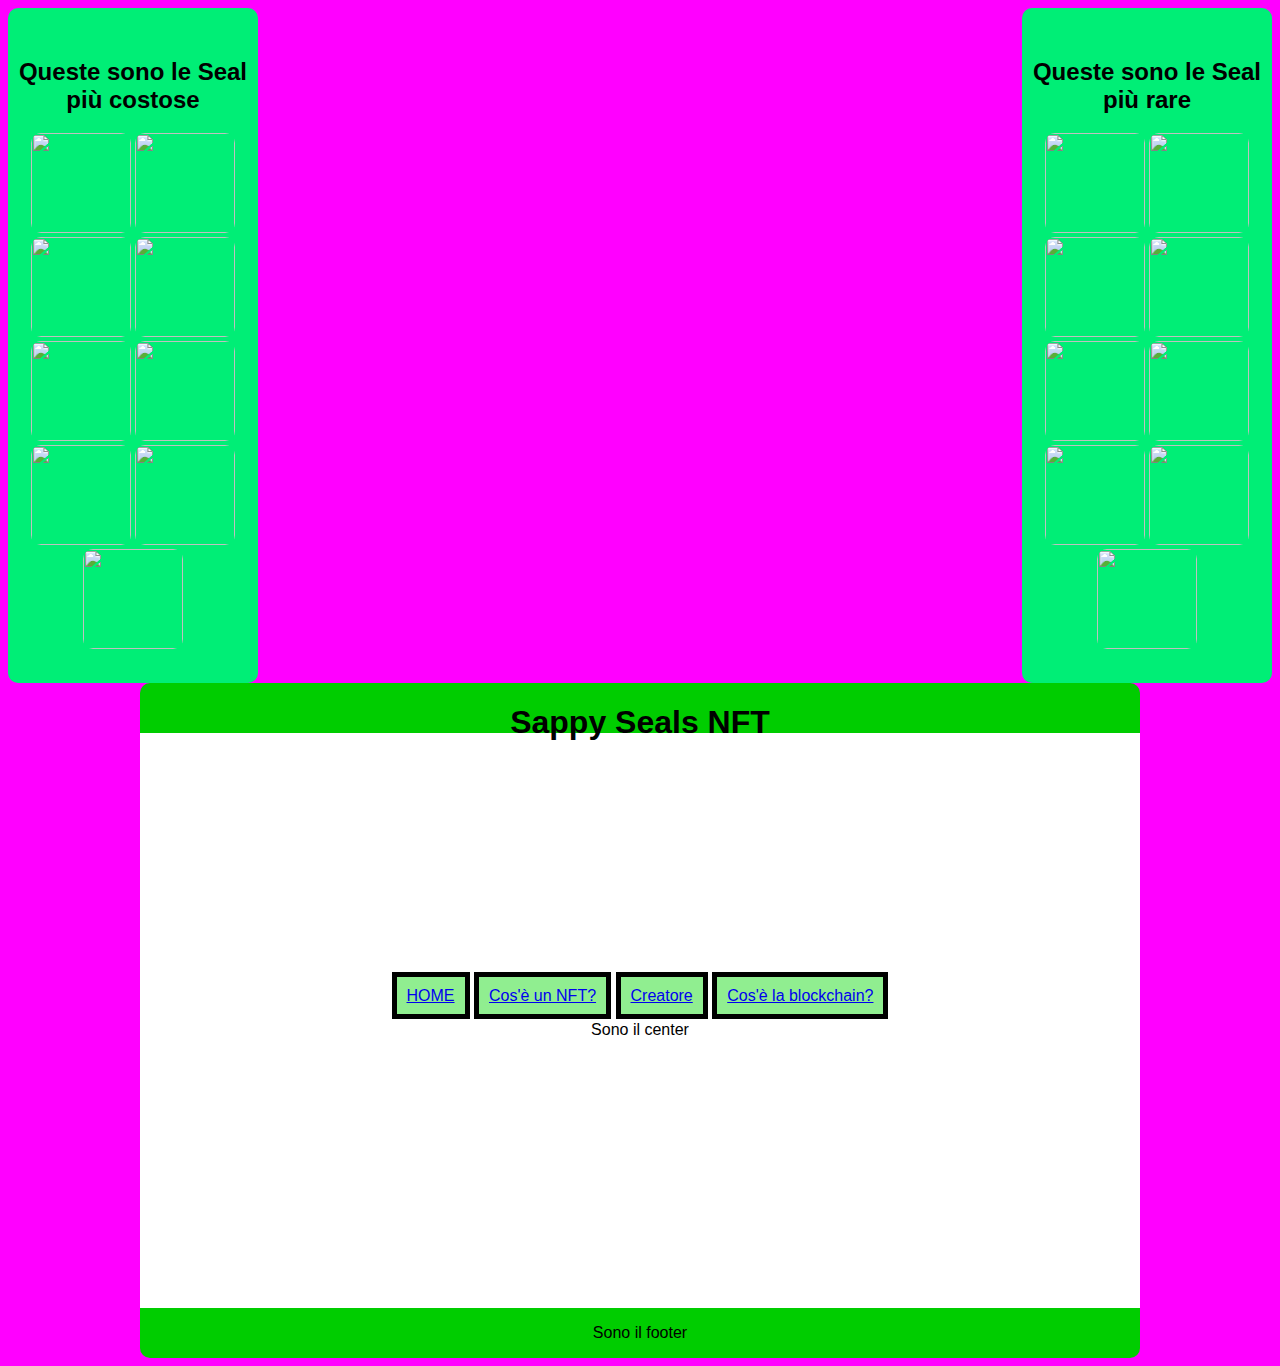
==== index.html @ 203a2775 "Aggiunta foto al layout e inserimento menu orizzontale" ====
<?xml version = "1.0"?>
<!DOCTYPE html PUBLIC "-//W3C//DTD XHTML 1.0 Strict//IT"
       "http://www.w3.org/TR/xhtml1/DTD/xhtml1-strict.dtd">

<html xmlns="http://www.w3.org/1999/xhtml" xml:lang="it" lang="it">
    
       <head>
            <title>styles - external - external.css</title>
            <link rel="stylesheet" href="Style.css" type="text/css" />
       </head>

       <body>
            <div class="header1">
                <h2><Strong>Queste sono le Seal pi&ugrave rare</Strong></h2>
                <div>
                    <img class="img" src="./img./imgrara1.jpeg">
                    <img class="img" src="./img./imgrara2.jpeg">
                    <img class="img" src="./img./imgrara3.jpeg">
                    <img class="img" src="./img./imgrara4.jpeg">
                    <img class="img" src="./img./imgrara5.jpeg">
                    <img class="img" src="./img./imgrara6.jpeg">
                    <img class="img" src="./img./imgrara7.jpeg">
                    <img class="img" src="./img./imgrara8.jpeg">
                    <img class="img" src="./img./imgrara9.jpeg">                   
                </div> 

            </div>
            <div class="header2">
                <h2><Strong>Queste sono le Seal pi&ugrave costose</Strong></h2>
                <div >
                    <img class="img" src="./img./imgcostosa1.jpeg">
                    <img class="img" src="./img./imgcostosa2.jpeg">
                    <img class="img" src="./img./imgcostosa3.jpeg">
                    <img class="img" src="./img./imgcostosa4.jpeg">
                    <img class="img" src="./img./imgcostosa5.jpeg">
                    <img class="img" src="./img./imgcostosa6.jpeg">
                    <img class="img" src="./img./imgcostosa7.jpeg">
                    <img class="img" src="./img./imgcostosa8.jpeg">
                    <img class="img" src="./img./imgcostosa9.jpeg">

                </div> 


                
            </div>
            <div class="header">
            <h1>Sappy Seals NFT</h1>
            </div>
            <div  class="center">
              <span class="menu-link"><a href='#'>HOME</a></span>
              <span class="menu-link"><a href='#'>Cos'&egrave un NFT?</a></span>
              <span class="menu-link"><a href='#'>Creatore</a></span>
              <span class="menu-link"><a href='#'>Cos'&egrave la blockchain?</a></span>
                <p>Sono il center</p>
            </div>
            <div class="footer">
                <p>Sono il footer</p>
            </div>
</body>

</html>
---- Style.css ----
body{
      background-color:fuchsia;
      font-family: Arial,sans-serif;
      }
.header{
    
     border-radius: 10px 10px 0px 0px;
     width: 1000px;
     height:50px;
     margin:auto;
     text-align: center;
     align-content: center;
     background:	#00CD00;
     
     }
.header1{
    border-radius: 10px 10px 10px 10px;
     width: 250px;
     height:675px;
     margin:auto;
     text-align: center;
     align-content: center;
     background:#00EE76;
     float:right;
     }
.header2{
     border-radius: 10px 10px 10px 10px;
     width: 250px;
     height:675px;
     margin:auto;
     text-align: center;
     align-content: center;
     background:#00EE76	;
     float:left;
     }
.center{
    border-right: 0px;
    width: 1000px;
    height:575px;
    overflow: auto;
    margin:auto;
    text-align: center;
    align-content: center;
    background: white;
    /*background-image: linear-gradient(to bottom left, white, skiblue);*/
    }

.footer{
    border-radius: 0px 0px 10px 10px;
    width: 1000px;
    height:50px;
    overflow: auto;
    margin:auto;
    text-align: center;
    align-content: center;
    background:	#00CD00;
    }
.img{
    border-radius: 10px 10px 10px 10px;
    margin:auto;
    width: 100px;
    height:100px;
        
    }
.menu-display {        
    display: flex;
    }
.menu-link {
    margin-top:5px;
    text-align: center;
    align-content: center;
    background-color:lightgreen;
    border:5px solid black;
    padding:10px;
    width:150px
    }
.menu-link:hover {
    background-color: #51caf3;
    color: #fff;
    }
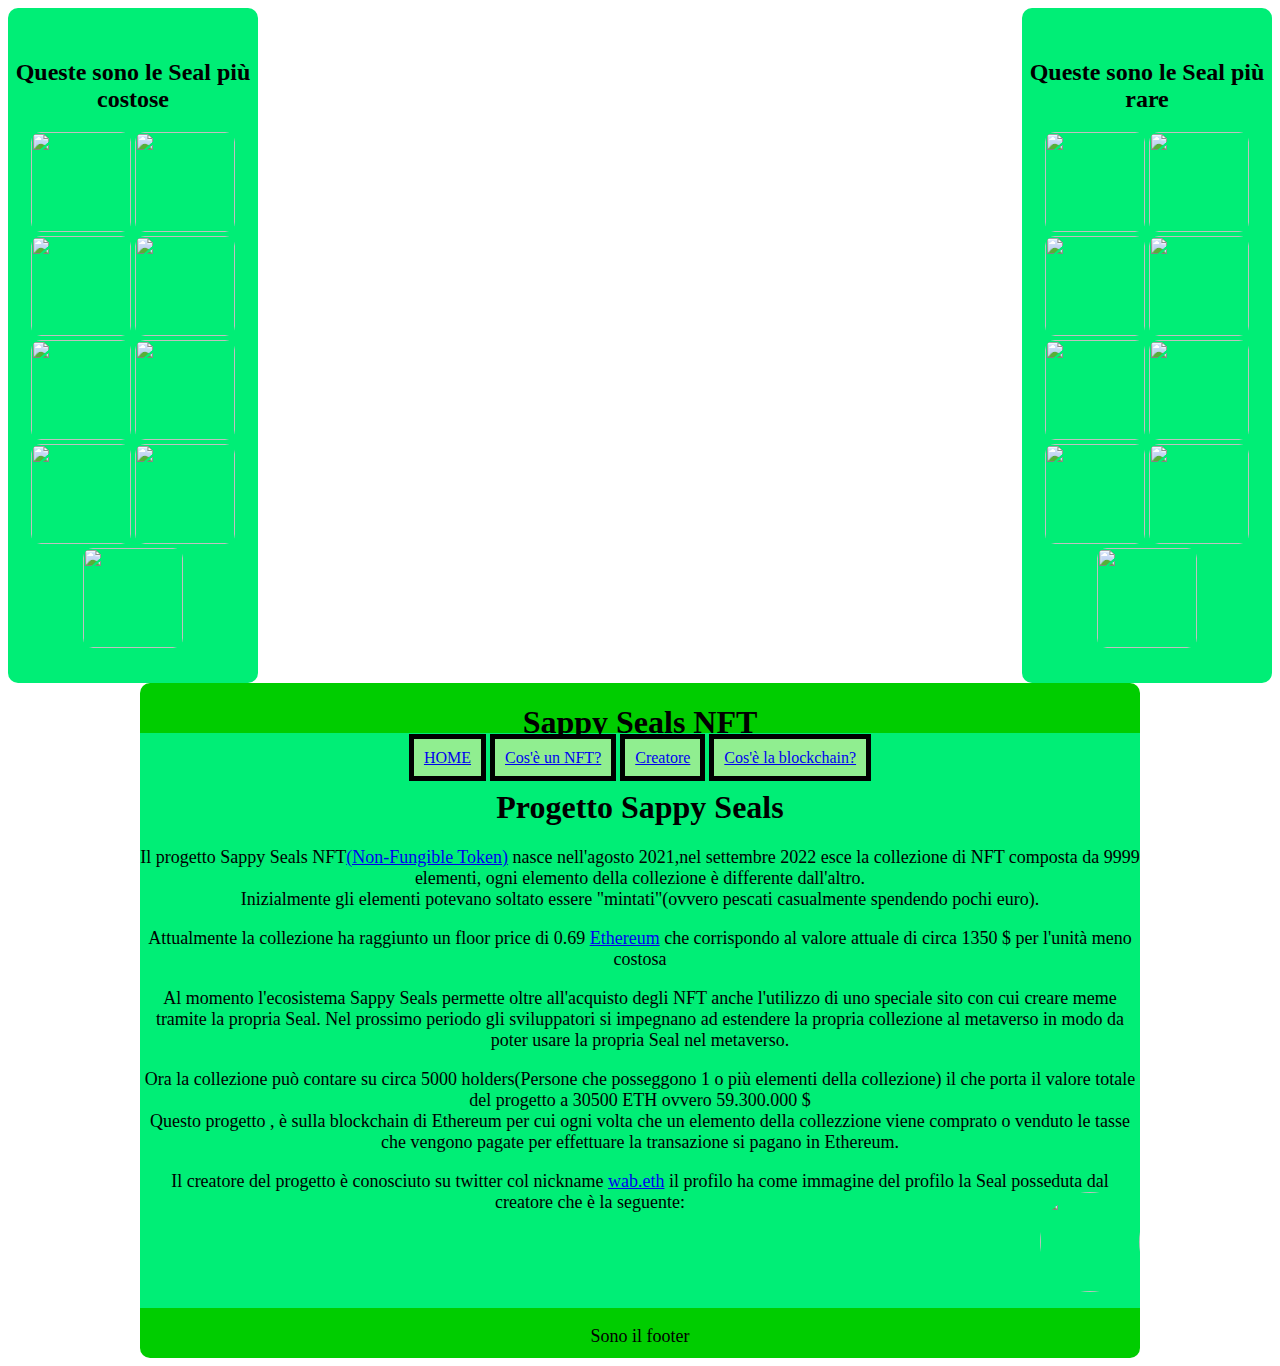
==== commit 06a1f39d: "Aggiunta testo della home modifica layout" ====
--- a/index.html
+++ b/index.html
@@ -51,7 +51,36 @@
               <span class="menu-link"><a href='#'>Cos'&egrave un NFT?</a></span>
               <span class="menu-link"><a href='#'>Creatore</a></span>
               <span class="menu-link"><a href='#'>Cos'&egrave la blockchain?</a></span>
-                <p>Sono il center</p>
+                <h1>Progetto Sappy Seals</h1>
+                <p>Il progetto Sappy Seals NFT<a href="https://it.wikipedia.org/wiki/Non-fungible_token">(Non-Fungible Token)<a> nasce nell'agosto 2021,nel settembre 2022 esce la collezione
+                di NFT composta da 9999 elementi, ogni elemento della collezione è differente dall'altro.
+                <br />
+                Inizialmente gli elementi potevano soltato essere "mintati"(ovvero pescati casualmente spendendo
+                pochi euro).</p>
+                <p>  
+                Attualmente la collezione ha raggiunto un floor price di 0.69 <a href="https://it.wikipedia.org/wiki/Ethereum">Ethereum<a>
+                che corrispondo al valore attuale di circa 1350 &#36 per l'unit&agrave meno costosa
+                </p>
+                <p>Al momento l'ecosistema Sappy Seals permette oltre all'acquisto degli NFT anche
+                l'utilizzo di uno speciale sito con cui creare meme tramite la propria Seal.
+                
+                Nel prossimo periodo gli sviluppatori si impegnano ad estendere la propria collezione al metaverso
+                in modo da poter usare la propria Seal nel metaverso.
+                </p>
+                <p>Ora la collezione può contare su circa 5000 holders(Persone che posseggono 1 o pi&ugrave elementi
+                della collezione) il che porta il valore totale del progetto a 30500 ETH ovvero 59.300.000 &#36
+                <br />
+                Questo progetto , &egrave sulla blockchain di Ethereum per cui ogni volta che un elemento della collezzione
+                viene comprato o venduto le tasse che vengono pagate per effettuare la transazione si pagano in Ethereum.
+                <br />
+                </p>
+                <p>
+                Il creatore del progetto è conosciuto su twitter col nickname <a href="https://twitter.com/wabdoteth">wab.eth</a>
+                il profilo ha come immagine del profilo la Seal posseduta dal creatore che &egrave la seguente:
+               
+                <img class="img2" src="img/imgwab.jpeg">
+                </p> 
+             
             </div>
             <div class="footer">
                 <p>Sono il footer</p>
--- a/Style.css
+++ b/Style.css
@@ -1,6 +1,7 @@
 body{
-      background-color:fuchsia;
-      font-family: Arial,sans-serif;
+      background-color:white;
+      font-family: Century Gothic;
+      font-style: 
       }
 .header{
     
@@ -41,7 +42,8 @@
     margin:auto;
     text-align: center;
     align-content: center;
-    background: white;
+    background:#00EE76;
+;
     /*background-image: linear-gradient(to bottom left, white, skiblue);*/
     }
 
@@ -62,19 +64,35 @@
     height:100px;
         
     }
+.img2{
+    border-radius: 50%;
+    margin:auto;
+    width: 100px;
+    height:100px;
+    float: right;
+
+        
+    }
+h2{
+    font-family: Century Gothic;  
+}
 .menu-display {        
     display: flex;
     }
 .menu-link {
-    margin-top:5px;
+    margin:auto;
     text-align: center;
     align-content: center;
     background-color:lightgreen;
-    border:5px solid black;
+    border:5px solid black; 
     padding:10px;
     width:150px
     }
 .menu-link:hover {
     background-color: #51caf3;
     color: #fff;
-    }+    }
+p{
+     font-family: Century Gothic;
+     font-size:18px;
+}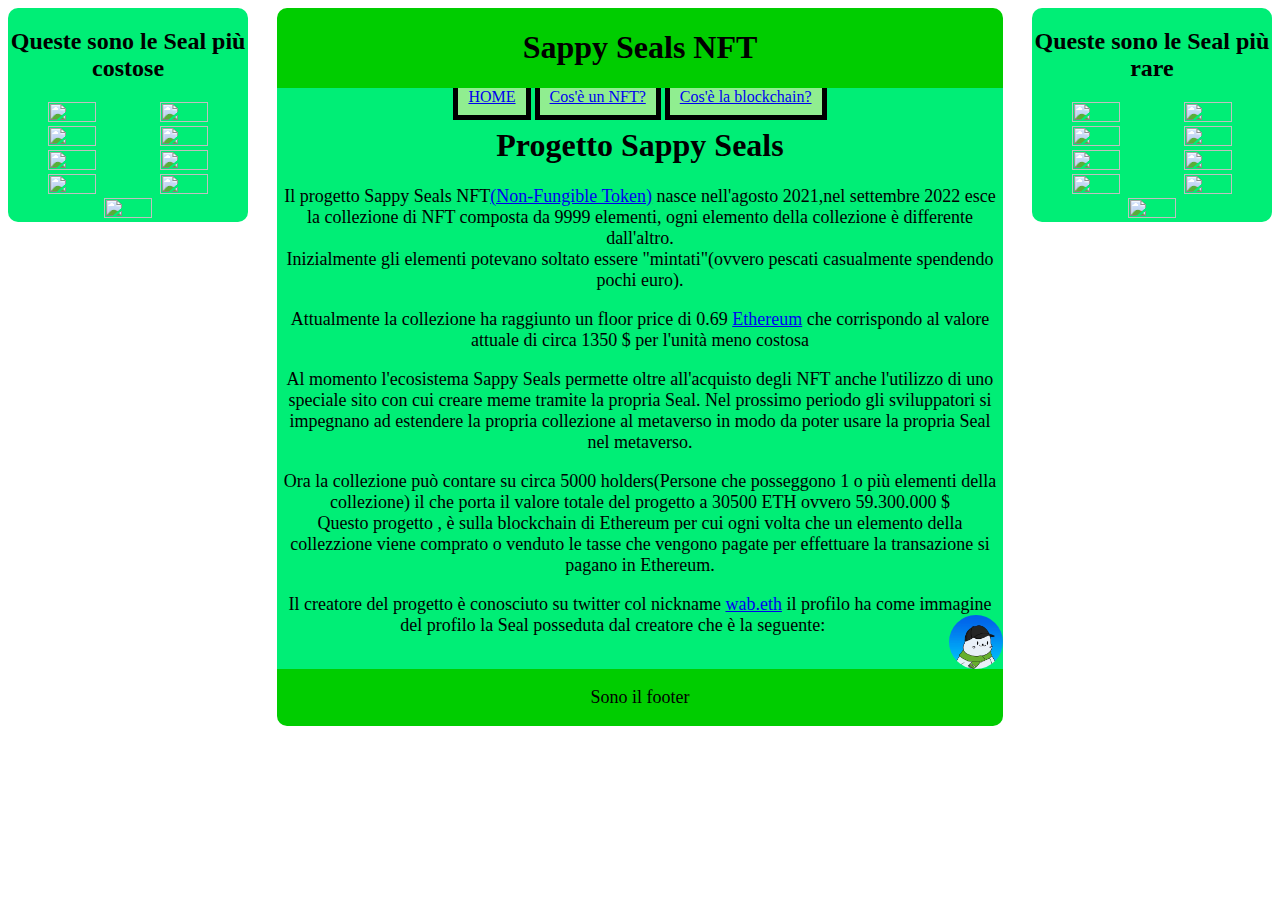
==== commit dd03a409: "modifica formato dimensioni da pixel a percentuale" ====
--- a/index.html
+++ b/index.html
@@ -5,6 +5,7 @@
 <html xmlns="http://www.w3.org/1999/xhtml" xml:lang="it" lang="it">
     
        <head>
+              <meta name="viewport" content="width=device-width, initial-scale=1" />
             <title>styles - external - external.css</title>
             <link rel="stylesheet" href="Style.css" type="text/css" />
        </head>
@@ -49,7 +50,6 @@
             <div  class="center">
               <span class="menu-link"><a href='#'>HOME</a></span>
               <span class="menu-link"><a href='#'>Cos'&egrave un NFT?</a></span>
-              <span class="menu-link"><a href='#'>Creatore</a></span>
               <span class="menu-link"><a href='#'>Cos'&egrave la blockchain?</a></span>
                 <h1>Progetto Sappy Seals</h1>
                 <p>Il progetto Sappy Seals NFT<a href="https://it.wikipedia.org/wiki/Non-fungible_token">(Non-Fungible Token)<a> nasce nell'agosto 2021,nel settembre 2022 esce la collezione
@@ -80,11 +80,11 @@
                
                 <img class="img2" src="img/imgwab.jpeg">
                 </p> 
-             
-            </div>
+             </div>
             <div class="footer">
                 <p>Sono il footer</p>
             </div>
+
 </body>
 
 </html>
--- a/Style.css
+++ b/Style.css
@@ -4,10 +4,10 @@
       font-style: 
       }
 .header{
-    
+    overflow: auto;
      border-radius: 10px 10px 0px 0px;
-     width: 1000px;
-     height:50px;
+     width: 57.5%;
+     height:10%;
      margin:auto;
      text-align: center;
      align-content: center;
@@ -16,28 +16,30 @@
      }
 .header1{
     border-radius: 10px 10px 10px 10px;
-     width: 250px;
-     height:675px;
+     width: 19%;
+     height:35%;
      margin:auto;
      text-align: center;
      align-content: center;
      background:#00EE76;
+     overflow: auto;
      float:right;
      }
 .header2{
      border-radius: 10px 10px 10px 10px;
-     width: 250px;
-     height:675px;
+     width: 19%;
+     height:35%;
      margin:auto;
      text-align: center;
      align-content: center;
      background:#00EE76	;
+     overflow: auto;
      float:left;
      }
 .center{
     border-right: 0px;
-    width: 1000px;
-    height:575px;
+    width: 57.5%;
+    height:35%;
     overflow: auto;
     margin:auto;
     text-align: center;
@@ -49,8 +51,8 @@
 
 .footer{
     border-radius: 0px 0px 10px 10px;
-    width: 1000px;
-    height:50px;
+    width: 57.5%;
+    height:10%;
     overflow: auto;
     margin:auto;
     text-align: center;
@@ -60,15 +62,15 @@
 .img{
     border-radius: 10px 10px 10px 10px;
     margin:auto;
-    width: 100px;
-    height:100px;
+    width: 45%;
+    height:45%;
         
     }
 .img2{
     border-radius: 50%;
     margin:auto;
-    width: 100px;
-    height:100px;
+    width: 7.5%;
+    height:7.5%;
     float: right;
 
         
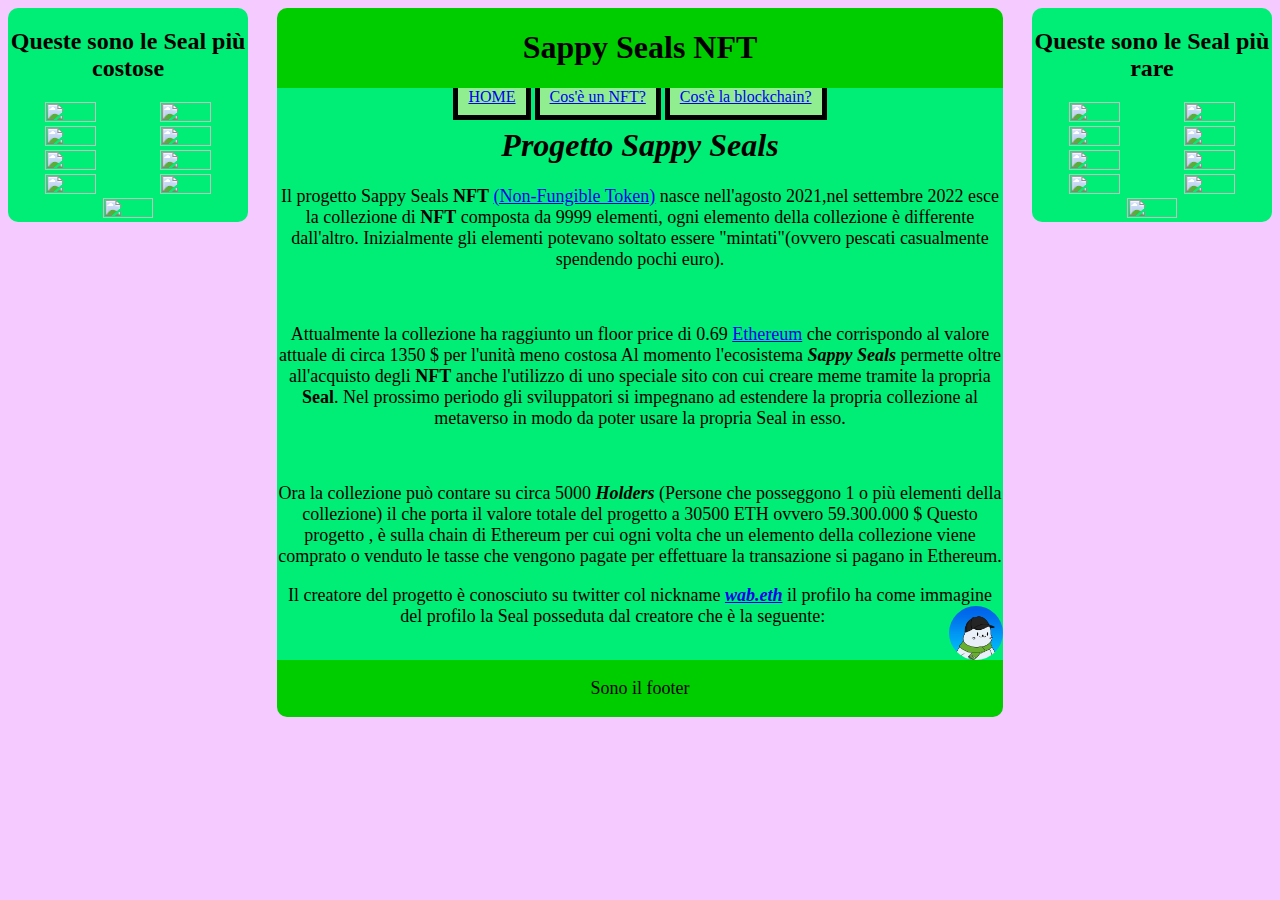
==== commit 75c2e13c: "modifiche varie" ====
--- a/index.html
+++ b/index.html
@@ -5,7 +5,6 @@
 <html xmlns="http://www.w3.org/1999/xhtml" xml:lang="it" lang="it">
     
        <head>
-              <meta name="viewport" content="width=device-width, initial-scale=1" />
             <title>styles - external - external.css</title>
             <link rel="stylesheet" href="Style.css" type="text/css" />
        </head>
@@ -48,35 +47,35 @@
             <h1>Sappy Seals NFT</h1>
             </div>
             <div  class="center">
-              <span class="menu-link"><a href='#'>HOME</a></span>
-              <span class="menu-link"><a href='#'>Cos'&egrave un NFT?</a></span>
+              <span class="menu-link"><a href='./index.html'>HOME</a></span>
+              <span class="menu-link"><a href='./file/NFT.html'>Cos'&egrave un NFT?</a></span>
               <span class="menu-link"><a href='#'>Cos'&egrave la blockchain?</a></span>
-                <h1>Progetto Sappy Seals</h1>
-                <p>Il progetto Sappy Seals NFT<a href="https://it.wikipedia.org/wiki/Non-fungible_token">(Non-Fungible Token)<a> nasce nell'agosto 2021,nel settembre 2022 esce la collezione
-                di NFT composta da 9999 elementi, ogni elemento della collezione è differente dall'altro.
+                <h1><em>Progetto Sappy Seals</em></h1>
+                <p>
+                     Il progetto Sappy Seals <strong>NFT</strong> <a href="https://it.wikipedia.org/wiki/Non-fungible_token">(Non-Fungible Token)<a> nasce nell'agosto 2021,nel settembre 2022 esce la collezione
+                     di <strong>NFT</strong>  composta da 9999 elementi, ogni elemento della collezione è differente dall'altro.
+                     Inizialmente gli elementi potevano soltato essere "mintati"(ovvero pescati casualmente spendendo
+                     pochi euro).</p>
                 <br />
-                Inizialmente gli elementi potevano soltato essere "mintati"(ovvero pescati casualmente spendendo
-                pochi euro).</p>
                 <p>  
-                Attualmente la collezione ha raggiunto un floor price di 0.69 <a href="https://it.wikipedia.org/wiki/Ethereum">Ethereum<a>
-                che corrispondo al valore attuale di circa 1350 &#36 per l'unit&agrave meno costosa
+                     Attualmente la collezione ha raggiunto un floor price di 0.69 <a href="https://it.wikipedia.org/wiki/Ethereum">Ethereum<a>
+                     che corrispondo al valore attuale di circa 1350 &#36 per l'unit&agrave meno costosa
+                     Al momento l'ecosistema <strong><em>Sappy Seals</em></strong> permette oltre all'acquisto degli <strong>NFT</strong>  anche
+                     l'utilizzo di uno speciale sito con cui creare meme tramite la propria <Strong>Seal</Strong>.
+                     Nel prossimo periodo gli sviluppatori si impegnano ad estendere la propria collezione al metaverso
+                     in modo da poter usare la propria Seal in esso.
                 </p>
-                <p>Al momento l'ecosistema Sappy Seals permette oltre all'acquisto degli NFT anche
-                l'utilizzo di uno speciale sito con cui creare meme tramite la propria Seal.
-                
-                Nel prossimo periodo gli sviluppatori si impegnano ad estendere la propria collezione al metaverso
-                in modo da poter usare la propria Seal nel metaverso.
+                <br />                
+                <p>
+                     Ora la collezione può contare su circa 5000 <strong><em>Holders</em></strong> (Persone che posseggono 1 o pi&ugrave elementi
+                     della collezione) il che porta il valore totale del progetto a 30500 ETH ovvero 59.300.000 &#36
+                     Questo progetto , &egrave sulla chain di Ethereum per cui ogni volta che un elemento della collezione
+                     viene comprato o venduto le tasse che vengono pagate per effettuare la transazione si pagano in Ethereum.
                 </p>
-                <p>Ora la collezione può contare su circa 5000 holders(Persone che posseggono 1 o pi&ugrave elementi
-                della collezione) il che porta il valore totale del progetto a 30500 ETH ovvero 59.300.000 &#36
-                <br />
-                Questo progetto , &egrave sulla blockchain di Ethereum per cui ogni volta che un elemento della collezzione
-                viene comprato o venduto le tasse che vengono pagate per effettuare la transazione si pagano in Ethereum.
-                <br />
-                </p>
+            
                 <p>
-                Il creatore del progetto è conosciuto su twitter col nickname <a href="https://twitter.com/wabdoteth">wab.eth</a>
-                il profilo ha come immagine del profilo la Seal posseduta dal creatore che &egrave la seguente:
+                     Il creatore del progetto è conosciuto su twitter col nickname <strong><em><a href="https://twitter.com/wabdoteth">wab.eth</a></em></strong>
+                     il profilo ha come immagine del profilo la Seal posseduta dal creatore che &egrave la seguente:
                
                 <img class="img2" src="img/imgwab.jpeg">
                 </p> 
--- a/Style.css
+++ b/Style.css
@@ -1,40 +1,40 @@
 body{
-      background-color:white;
+      background-color:#F5CBFF;
       font-family: Century Gothic;
       font-style: 
       }
 .header{
     overflow: auto;
-     border-radius: 10px 10px 0px 0px;
-     width: 57.5%;
-     height:10%;
-     margin:auto;
-     text-align: center;
-     align-content: center;
-     background:	#00CD00;
+    border-radius: 10px 10px 0px 0px;
+    width: 57.5%;
+    height:10%;
+    margin:auto;
+    text-align: center;
+    align-content: center;
+    background:	#00CD00;
      
      }
 .header1{
     border-radius: 10px 10px 10px 10px;
-     width: 19%;
-     height:35%;
-     margin:auto;
-     text-align: center;
-     align-content: center;
-     background:#00EE76;
-     overflow: auto;
-     float:right;
+    width: 19%;
+    height:35%;
+    margin:auto;
+    text-align: center;
+    align-content: center;
+    background:#00EE76;
+    overflow: auto;
+    float:right;
      }
 .header2{
-     border-radius: 10px 10px 10px 10px;
-     width: 19%;
-     height:35%;
-     margin:auto;
-     text-align: center;
-     align-content: center;
-     background:#00EE76	;
-     overflow: auto;
-     float:left;
+    border-radius: 10px 10px 10px 10px;
+    width: 19%;
+    height:35%;
+    margin:auto;
+    text-align: center;
+    align-content: center;
+    background:#00EE76	;
+    overflow: auto;
+    float:left;
      }
 .center{
     border-right: 0px;
@@ -62,8 +62,8 @@
 .img{
     border-radius: 10px 10px 10px 10px;
     margin:auto;
-    width: 45%;
-    height:45%;
+    width: 46%;
+    height:46%;
         
     }
 .img2{
@@ -71,9 +71,7 @@
     margin:auto;
     width: 7.5%;
     height:7.5%;
-    float: right;
-
-        
+    float: right;   
     }
 h2{
     font-family: Century Gothic;  
@@ -89,12 +87,119 @@
     border:5px solid black; 
     padding:10px;
     width:150px
+    
     }
 .menu-link:hover {
     background-color: #51caf3;
     color: #fff;
     }
+a:visited{
+    color: red;
+}
 p{
-     font-family: Century Gothic;
-     font-size:18px;
+    font-family: Century Gothic;
+    font-size:18px;
+}
+@media (min-width: 576px) {
+#center {
+    width: 57.5%;
+    height:35%;
+    }
+
+#footer {
+    width: 57.5%;
+    height:10%;
+    }
+
+#header {
+    width: 57.5%;
+    height:10%;
+    }
+#header1 {
+    width: 19%;
+    height:35%;
+    }
+#header2 {
+    width: 19%;
+    height:35%;
+    }
+
+@media (min-width: 768px) {
+
+#center {
+    width: 57.5%;
+    height:35%;
+    }
+
+#footer {
+    width: 57.5%;
+    height:10%;
+    }
+
+#header {
+    width: 57.5%;
+    height:10%;
+    }
+#header1 {
+    width: 19%;
+    height:35%;
+    }
+#header2 {
+    width: 19%;
+    height:35%;
+    }
+
+
+
+@media (min-width: 992px) { ... }
+#center {
+    width: 57.5%;
+    height:35%;
+    }
+
+#footer {
+    width: 57.5%;
+    height:10%;
+    }
+
+#header {
+    width: 57.5%;
+    height:10%;
+    }
+#header1 {
+    width: 19%;
+    height:35%;
+    }
+#header2 {
+    width: 19%;
+    height:35%;
+    }
+}
+
+
+@media (min-width: 1200px) {
+#center {
+    width: 80%;
+    height:35%;
+    }
+
+#footer {
+    width: 57.5%;
+    height:10%;
+    }
+
+#header {
+    width: 57.5%;
+    height:10%;
+    }
+#header1 {
+    width: 19%;
+    height:35%;
+    }
+#header2 {
+    width: 19%;
+    height:35%;
+    }
+
+
 }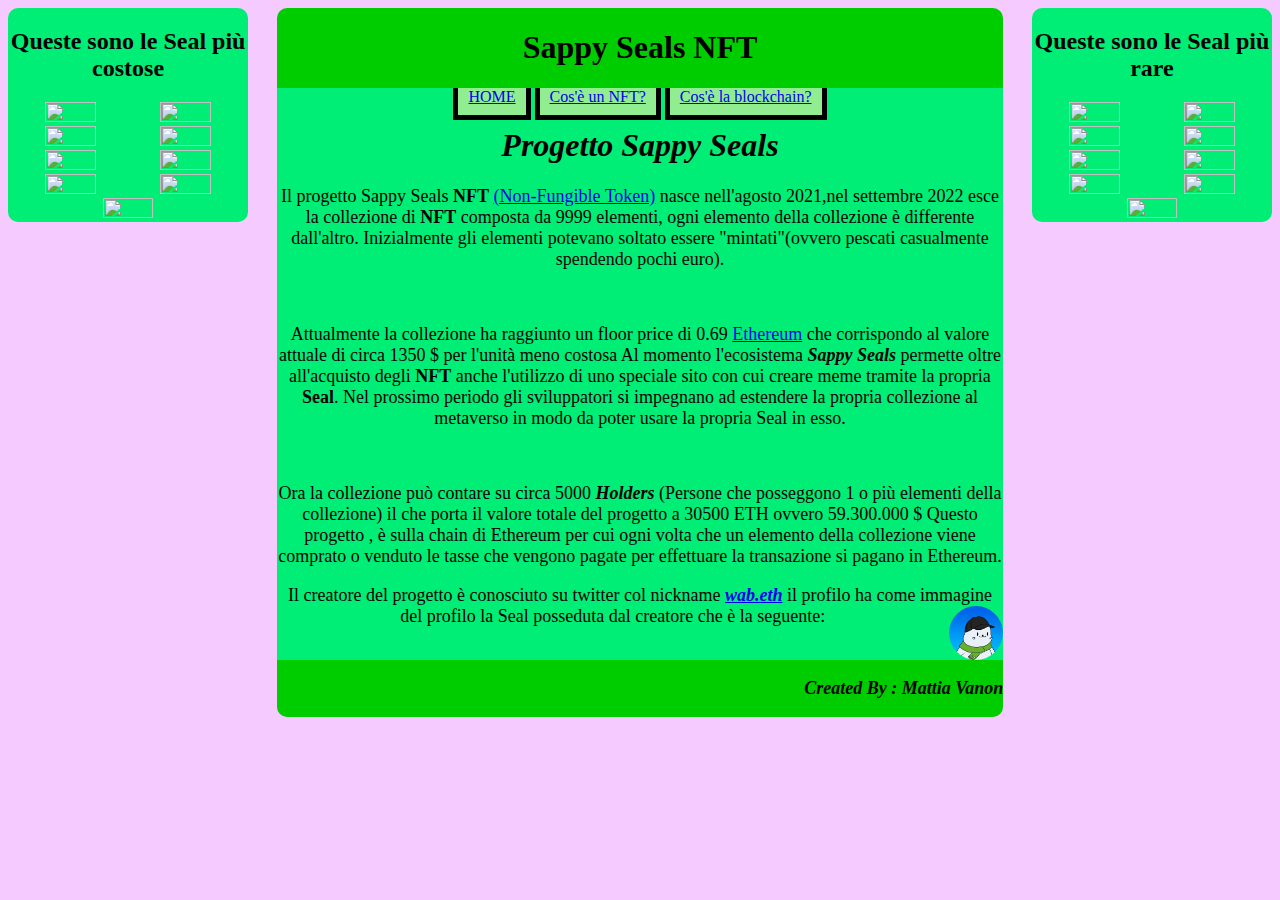
==== commit 96567089: "Modifica e riallineamento footer" ====
--- a/index.html
+++ b/index.html
@@ -81,7 +81,7 @@
                 </p> 
              </div>
             <div class="footer">
-                <p>Sono il footer</p>
+                <p><strong><em>Created By : Mattia Vanon</em></strong></p>
             </div>
 
 </body>
--- a/Style.css
+++ b/Style.css
@@ -55,7 +55,7 @@
     height:10%;
     overflow: auto;
     margin:auto;
-    text-align: center;
+    text-align: right;
     align-content: center;
     background:	#00CD00;
     }
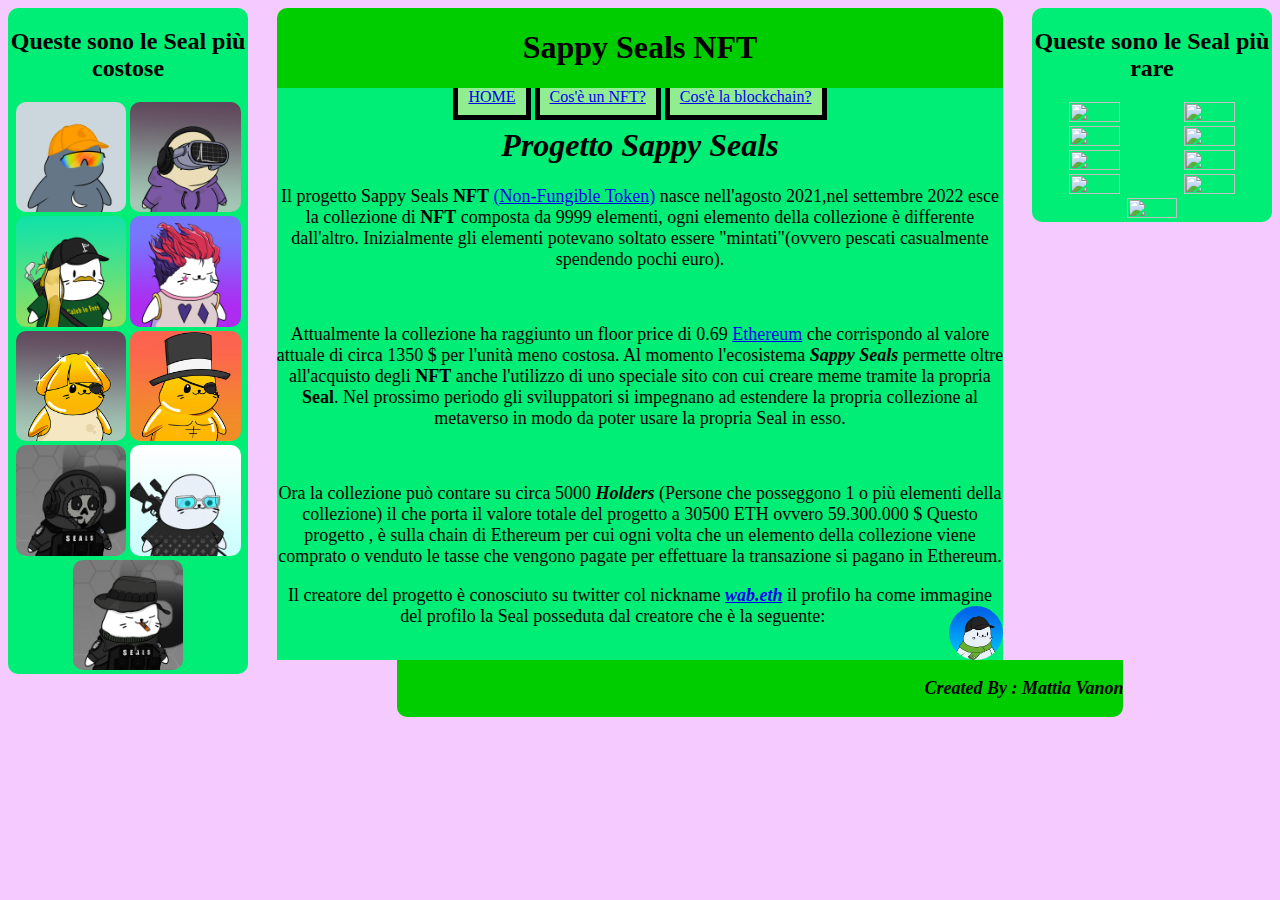
==== commit bf833bad: "Modifiche generali" ====
--- a/index.html
+++ b/index.html
@@ -5,7 +5,7 @@
 <html xmlns="http://www.w3.org/1999/xhtml" xml:lang="it" lang="it">
     
        <head>
-            <title>styles - external - external.css</title>
+            <title>Homework1</title>
             <link rel="stylesheet" href="Style.css" type="text/css" />
        </head>
 
@@ -13,35 +13,35 @@
             <div class="header1">
                 <h2><Strong>Queste sono le Seal pi&ugrave rare</Strong></h2>
                 <div>
-                    <img class="img" src="./img./imgrara1.jpeg">
-                    <img class="img" src="./img./imgrara2.jpeg">
-                    <img class="img" src="./img./imgrara3.jpeg">
-                    <img class="img" src="./img./imgrara4.jpeg">
-                    <img class="img" src="./img./imgrara5.jpeg">
-                    <img class="img" src="./img./imgrara6.jpeg">
-                    <img class="img" src="./img./imgrara7.jpeg">
-                    <img class="img" src="./img./imgrara8.jpeg">
-                    <img class="img" src="./img./imgrara9.jpeg">                   
+                    <img class="img" src="./img./imgrara1.jpg" />
+                    <img class="img" src="./img./imgrara2.jpg" />
+                    <img class="img" src="./img./imgrara3.jpg" />
+                    <img class="img" src="./img./imgrara4.jpg" />
+                    <img class="img" src="./img./imgrara5.jpg" />
+                    <img class="img" src="./img./imgrara6.jpg" />
+                    <img class="img" src="./img./imgrara7.jpg" />
+                    <img class="img" src="./img./imgrara8.jpg" />
+                    <img class="img" src="./img./imgrara9.jpg" />                     
                 </div> 
 
             </div>
             <div class="header2">
                 <h2><Strong>Queste sono le Seal pi&ugrave costose</Strong></h2>
                 <div >
-                    <img class="img" src="./img./imgcostosa1.jpeg">
-                    <img class="img" src="./img./imgcostosa2.jpeg">
-                    <img class="img" src="./img./imgcostosa3.jpeg">
-                    <img class="img" src="./img./imgcostosa4.jpeg">
-                    <img class="img" src="./img./imgcostosa5.jpeg">
-                    <img class="img" src="./img./imgcostosa6.jpeg">
-                    <img class="img" src="./img./imgcostosa7.jpeg">
-                    <img class="img" src="./img./imgcostosa8.jpeg">
-                    <img class="img" src="./img./imgcostosa9.jpeg">
+                    <img class="img" src="./img/imgcostosa1.png" />
+                    <img class="img" src="./img/imgcostosa2.png" />
+                    <img class="img" src="./img/imgcostosa3.png" />
+                    <img class="img" src="./img/imgcostosa4.png" />
+                    <img class="img" src="./img/imgcostosa5.png" />
+                    <img class="img" src="./img/imgcostosa6.jpg" />
+                    <img class="img" src="./img/imgcostosa7.png" />
+                    <img class="img" src="./img/imgcostosa8.png" />
+                    <img class="img" src="./img/imgcostosa9.png" />
 
                 </div> 
 
 
-                
+                 
             </div>
             <div class="header">
             <h1>Sappy Seals NFT</h1>
@@ -49,17 +49,17 @@
             <div  class="center">
               <span class="menu-link"><a href='./index.html'>HOME</a></span>
               <span class="menu-link"><a href='./file/NFT.html'>Cos'&egrave un NFT?</a></span>
-              <span class="menu-link"><a href='#'>Cos'&egrave la blockchain?</a></span>
+              <span class="menu-link"><a href='./file/Blockchain.html'>Cos'&egrave la blockchain?</a></span>
                 <h1><em>Progetto Sappy Seals</em></h1>
                 <p>
                      Il progetto Sappy Seals <strong>NFT</strong> <a href="https://it.wikipedia.org/wiki/Non-fungible_token">(Non-Fungible Token)<a> nasce nell'agosto 2021,nel settembre 2022 esce la collezione
-                     di <strong>NFT</strong>  composta da 9999 elementi, ogni elemento della collezione è differente dall'altro.
+                     di <strong>NFT</strong>  composta da 9999 elementi, ogni elemento della collezione &egrave differente dall'altro.
                      Inizialmente gli elementi potevano soltato essere "mintati"(ovvero pescati casualmente spendendo
                      pochi euro).</p>
                 <br />
                 <p>  
                      Attualmente la collezione ha raggiunto un floor price di 0.69 <a href="https://it.wikipedia.org/wiki/Ethereum">Ethereum<a>
-                     che corrispondo al valore attuale di circa 1350 &#36 per l'unit&agrave meno costosa
+                     che corrispondo al valore attuale di circa 1350 &#36 per l'unit&agrave meno costosa.
                      Al momento l'ecosistema <strong><em>Sappy Seals</em></strong> permette oltre all'acquisto degli <strong>NFT</strong>  anche
                      l'utilizzo di uno speciale sito con cui creare meme tramite la propria <Strong>Seal</Strong>.
                      Nel prossimo periodo gli sviluppatori si impegnano ad estendere la propria collezione al metaverso
@@ -67,14 +67,14 @@
                 </p>
                 <br />                
                 <p>
-                     Ora la collezione può contare su circa 5000 <strong><em>Holders</em></strong> (Persone che posseggono 1 o pi&ugrave elementi
+                     Ora la collezione pu&ograve contare su circa 5000 <strong><em>Holders</em></strong> (Persone che posseggono 1 o pi&ugrave elementi
                      della collezione) il che porta il valore totale del progetto a 30500 ETH ovvero 59.300.000 &#36
                      Questo progetto , &egrave sulla chain di Ethereum per cui ogni volta che un elemento della collezione
                      viene comprato o venduto le tasse che vengono pagate per effettuare la transazione si pagano in Ethereum.
                 </p>
             
                 <p>
-                     Il creatore del progetto è conosciuto su twitter col nickname <strong><em><a href="https://twitter.com/wabdoteth">wab.eth</a></em></strong>
+                     Il creatore del progetto &egrave conosciuto su twitter col nickname <strong><em><a href="https://twitter.com/wabdoteth">wab.eth</a></em></strong>
                      il profilo ha come immagine del profilo la Seal posseduta dal creatore che &egrave la seguente:
                
                 <img class="img2" src="img/imgwab.jpeg">
--- a/Style.css
+++ b/Style.css
@@ -1,7 +1,6 @@
 body{
       background-color:#F5CBFF;
       font-family: Century Gothic;
-      font-style: 
       }
 .header{
     overflow: auto;
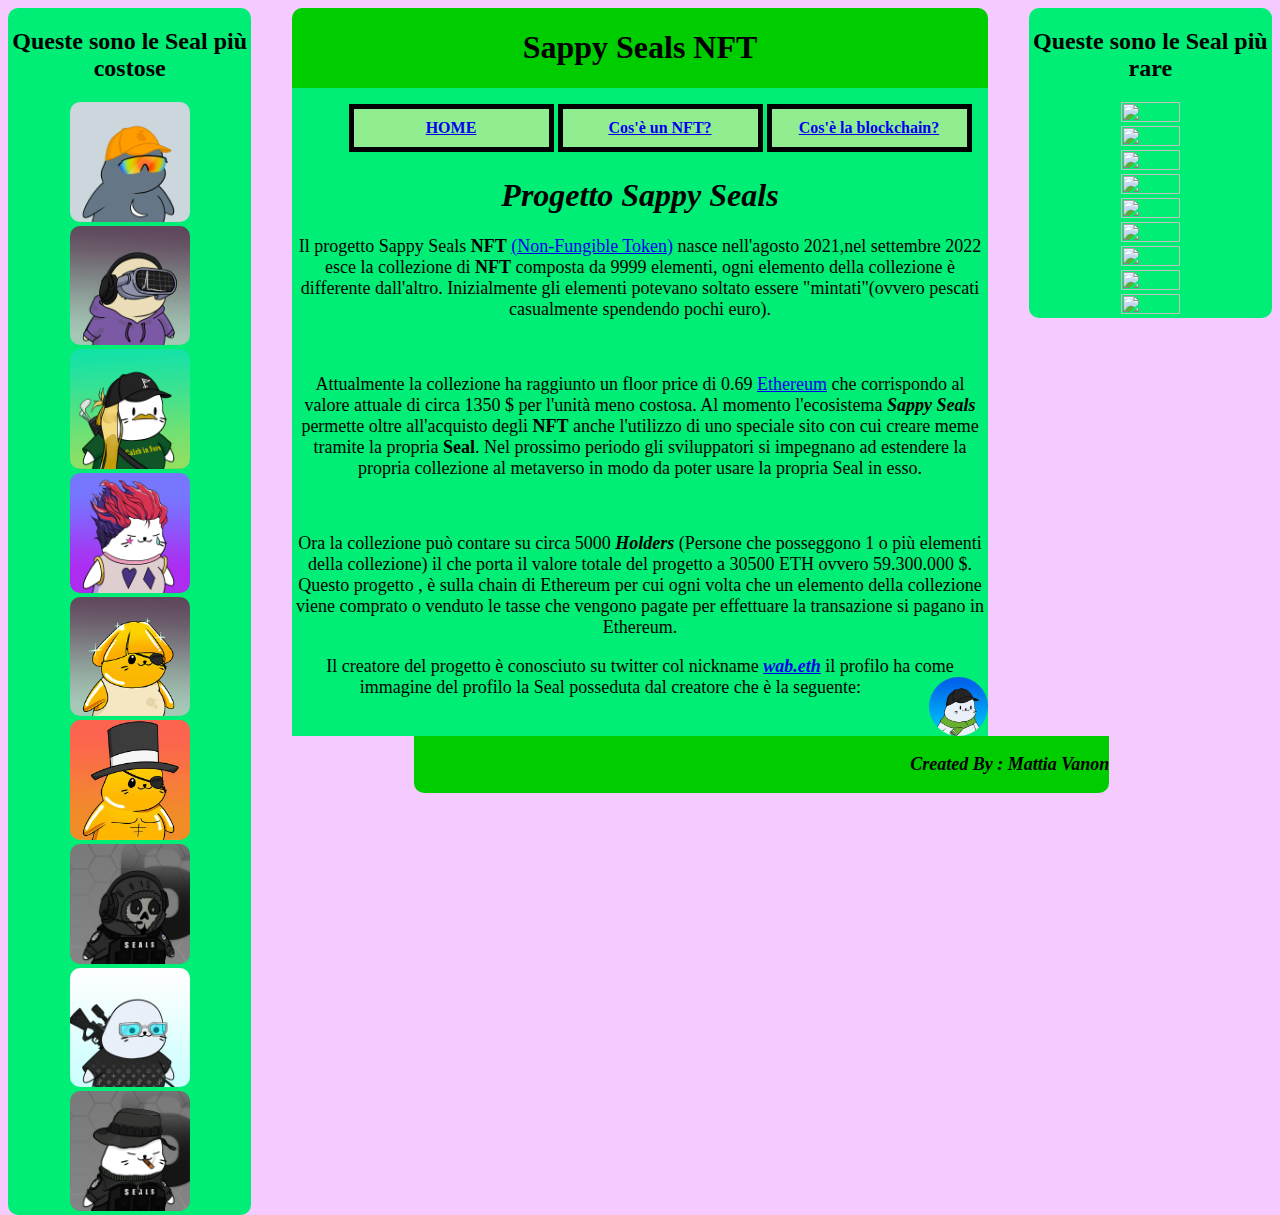
==== commit 29561326: "Modifiche e rifiniture finali" ====
--- a/index.html
+++ b/index.html
@@ -5,86 +5,86 @@
 <html xmlns="http://www.w3.org/1999/xhtml" xml:lang="it" lang="it">
     
        <head>
-            <title>Homework1</title>
+            <title>Homework1-1/3</title>
             <link rel="stylesheet" href="Style.css" type="text/css" />
        </head>
 
        <body>
-            <div class="header1">
-                <h2><Strong>Queste sono le Seal pi&ugrave rare</Strong></h2>
-                <div>
-                    <img class="img" src="./img./imgrara1.jpg" />
-                    <img class="img" src="./img./imgrara2.jpg" />
-                    <img class="img" src="./img./imgrara3.jpg" />
-                    <img class="img" src="./img./imgrara4.jpg" />
-                    <img class="img" src="./img./imgrara5.jpg" />
-                    <img class="img" src="./img./imgrara6.jpg" />
-                    <img class="img" src="./img./imgrara7.jpg" />
-                    <img class="img" src="./img./imgrara8.jpg" />
-                    <img class="img" src="./img./imgrara9.jpg" />                     
-                </div> 
+              
+              <div class="header1">
+                     <h2><Strong>Queste sono le Seal pi&ugrave rare</Strong></h2>
+                     <div>
+                            <img class="img" src="./img./imgrara1.jpg" />
+                            <img class="img" src="./img./imgrara2.jpg" />
+                            <img class="img" src="./img./imgrara3.jpg" />
+                            <img class="img" src="./img./imgrara4.jpg" />
+                            <img class="img" src="./img./imgrara5.jpg" />
+                            <img class="img" src="./img./imgrara6.jpg" />
+                            <img class="img" src="./img./imgrara7.jpg" />
+                            <img class="img" src="./img./imgrara8.jpg" />
+                            <img class="img" src="./img./imgrara9.jpg" />                     
+                     </div> 
+              </div>
+                
+              <div class="header2">
+                     <h2><Strong>Queste sono le Seal pi&ugrave costose</Strong></h2>
+                     <div >
+                           <img class="img" src="./img/imgcostosa1.png" />
+                           <img class="img" src="./img/imgcostosa2.png" />
+                           <img class="img" src="./img/imgcostosa3.png" />
+                           <img class="img" src="./img/imgcostosa4.png" />
+                           <img class="img" src="./img/imgcostosa5.png" />
+                           <img class="img" src="./img/imgcostosa6.jpg" />
+                           <img class="img" src="./img/imgcostosa7.png" />
+                           <img class="img" src="./img/imgcostosa8.png" />
+                           <img class="img" src="./img/imgcostosa9.png" />   
+                     </div>        
+              </div>
+              
+              <div class="header">
+                     <h1>Sappy Seals NFT</h1>
+              </div>
+              <div  class="center">
+                     <ul>
+                     <li class="menu-link"><a href='./index.html'><strong>HOME</strong></a></li>
+                     <li class="menu-link"><a href='./file/NFT.html'><strong>Cos'&egrave un NFT?</strong></a></li>
+                     <li class="menu-link"><a href='./file/Blockchain.html'><strong>Cos'&egrave la blockchain?</strong></a></li>
+                     </ul>
+                     <h1><em>Progetto Sappy Seals</em></h1>
+                     <p>
+                            Il progetto Sappy Seals <strong>NFT</strong> <a href="https://it.wikipedia.org/wiki/Non-fungible_token">(Non-Fungible Token)<a> nasce nell'agosto 2021,nel settembre 2022 esce la collezione
+                            di <strong>NFT</strong>  composta da 9999 elementi, ogni elemento della collezione &egrave differente dall'altro.
+                            Inizialmente gli elementi potevano soltato essere "mintati"(ovvero pescati casualmente spendendo
+                            pochi euro).
+                     </p>
+                     <br />
+                     <p>  
+                            Attualmente la collezione ha raggiunto un floor price di 0.69 <a href="https://it.wikipedia.org/wiki/Ethereum">Ethereum<a>
+                            che corrispondo al valore attuale di circa 1350 &#36 per l'unit&agrave meno costosa.
+                            Al momento l'ecosistema <strong><em>Sappy Seals</em></strong> permette oltre all'acquisto degli <strong>NFT</strong>  anche
+                            l'utilizzo di uno speciale sito con cui creare meme tramite la propria <Strong>Seal</Strong>.
+                            Nel prossimo periodo gli sviluppatori si impegnano ad estendere la propria collezione al metaverso
+                            in modo da poter usare la propria Seal in esso.
+                     </p>
+                     <br />                
+                     <p>
+                            Ora la collezione pu&ograve contare su circa 5000 <strong><em>Holders</em></strong> (Persone che posseggono 1 o pi&ugrave elementi
+                            della collezione) il che porta il valore totale del progetto a 30500 ETH ovvero 59.300.000 &#36.
+                            Questo progetto , &egrave sulla chain di Ethereum per cui ogni volta che un elemento della collezione
+                            viene comprato o venduto le tasse che vengono pagate per effettuare la transazione si pagano in Ethereum.
+                     </p>             
+                     <p>
+                            Il creatore del progetto &egrave conosciuto su twitter col nickname <strong><em><a href="https://twitter.com/wabdoteth">wab.eth</a></em></strong>
+                            il profilo ha come immagine del profilo la Seal posseduta dal creatore che &egrave la seguente:
+                            <img class="img2" src="img/imgwab.jpeg">
+                     </p>
+                     
+              </div>
+              <div class="footer">
+                     <p><strong><em>Created By : Mattia Vanon</em></strong></p>
+              </div>
 
-            </div>
-            <div class="header2">
-                <h2><Strong>Queste sono le Seal pi&ugrave costose</Strong></h2>
-                <div >
-                    <img class="img" src="./img/imgcostosa1.png" />
-                    <img class="img" src="./img/imgcostosa2.png" />
-                    <img class="img" src="./img/imgcostosa3.png" />
-                    <img class="img" src="./img/imgcostosa4.png" />
-                    <img class="img" src="./img/imgcostosa5.png" />
-                    <img class="img" src="./img/imgcostosa6.jpg" />
-                    <img class="img" src="./img/imgcostosa7.png" />
-                    <img class="img" src="./img/imgcostosa8.png" />
-                    <img class="img" src="./img/imgcostosa9.png" />
-
-                </div> 
-
-
-                 
-            </div>
-            <div class="header">
-            <h1>Sappy Seals NFT</h1>
-            </div>
-            <div  class="center">
-              <span class="menu-link"><a href='./index.html'>HOME</a></span>
-              <span class="menu-link"><a href='./file/NFT.html'>Cos'&egrave un NFT?</a></span>
-              <span class="menu-link"><a href='./file/Blockchain.html'>Cos'&egrave la blockchain?</a></span>
-                <h1><em>Progetto Sappy Seals</em></h1>
-                <p>
-                     Il progetto Sappy Seals <strong>NFT</strong> <a href="https://it.wikipedia.org/wiki/Non-fungible_token">(Non-Fungible Token)<a> nasce nell'agosto 2021,nel settembre 2022 esce la collezione
-                     di <strong>NFT</strong>  composta da 9999 elementi, ogni elemento della collezione &egrave differente dall'altro.
-                     Inizialmente gli elementi potevano soltato essere "mintati"(ovvero pescati casualmente spendendo
-                     pochi euro).</p>
-                <br />
-                <p>  
-                     Attualmente la collezione ha raggiunto un floor price di 0.69 <a href="https://it.wikipedia.org/wiki/Ethereum">Ethereum<a>
-                     che corrispondo al valore attuale di circa 1350 &#36 per l'unit&agrave meno costosa.
-                     Al momento l'ecosistema <strong><em>Sappy Seals</em></strong> permette oltre all'acquisto degli <strong>NFT</strong>  anche
-                     l'utilizzo di uno speciale sito con cui creare meme tramite la propria <Strong>Seal</Strong>.
-                     Nel prossimo periodo gli sviluppatori si impegnano ad estendere la propria collezione al metaverso
-                     in modo da poter usare la propria Seal in esso.
-                </p>
-                <br />                
-                <p>
-                     Ora la collezione pu&ograve contare su circa 5000 <strong><em>Holders</em></strong> (Persone che posseggono 1 o pi&ugrave elementi
-                     della collezione) il che porta il valore totale del progetto a 30500 ETH ovvero 59.300.000 &#36
-                     Questo progetto , &egrave sulla chain di Ethereum per cui ogni volta che un elemento della collezione
-                     viene comprato o venduto le tasse che vengono pagate per effettuare la transazione si pagano in Ethereum.
-                </p>
-            
-                <p>
-                     Il creatore del progetto &egrave conosciuto su twitter col nickname <strong><em><a href="https://twitter.com/wabdoteth">wab.eth</a></em></strong>
-                     il profilo ha come immagine del profilo la Seal posseduta dal creatore che &egrave la seguente:
-               
-                <img class="img2" src="img/imgwab.jpeg">
-                </p> 
-             </div>
-            <div class="footer">
-                <p><strong><em>Created By : Mattia Vanon</em></strong></p>
-            </div>
-
-</body>
+       </body>
 
 </html>
 
--- a/Style.css
+++ b/Style.css
@@ -1,21 +1,22 @@
 body{
-      background-color:#F5CBFF;
-      font-family: Century Gothic;
-      }
+    background-color:#F5CBFF;
+    font-family: Century Gothic;
+    }
+    
 .header{
     overflow: auto;
     border-radius: 10px 10px 0px 0px;
-    width: 57.5%;
+    width: 55%;
     height:10%;
     margin:auto;
     text-align: center;
     align-content: center;
     background:	#00CD00;
-     
-     }
+    }
+    
 .header1{
     border-radius: 10px 10px 10px 10px;
-    width: 19%;
+    width: 19.25%;
     height:35%;
     margin:auto;
     text-align: center;
@@ -23,10 +24,11 @@
     background:#00EE76;
     overflow: auto;
     float:right;
-     }
+    }
+    
 .header2{
     border-radius: 10px 10px 10px 10px;
-    width: 19%;
+    width: 19.25%;
     height:35%;
     margin:auto;
     text-align: center;
@@ -34,23 +36,21 @@
     background:#00EE76	;
     overflow: auto;
     float:left;
-     }
+    }
+    
 .center{
-    border-right: 0px;
-    width: 57.5%;
+    width: 55%;
     height:35%;
     overflow: auto;
     margin:auto;
     text-align: center;
     align-content: center;
     background:#00EE76;
-;
-    /*background-image: linear-gradient(to bottom left, white, skiblue);*/
     }
 
 .footer{
     border-radius: 0px 0px 10px 10px;
-    width: 57.5%;
+    width: 55%;
     height:10%;
     overflow: auto;
     margin:auto;
@@ -58,147 +58,48 @@
     align-content: center;
     background:	#00CD00;
     }
+    
 .img{
     border-radius: 10px 10px 10px 10px;
     margin:auto;
-    width: 46%;
-    height:46%;
-        
+    width: 49.2%;
+    height:49.2%;      
     }
+    
 .img2{
     border-radius: 50%;
     margin:auto;
-    width: 7.5%;
-    height:7.5%;
+    width: 8.5%;
+    height:8.5%;
     float: right;   
     }
+    
 h2{
     font-family: Century Gothic;  
-}
-.menu-display {        
-    display: flex;
-    }
+  }
+
 .menu-link {
+    display:inline-block;
     margin:auto;
+    overflow: auto;
     text-align: center;
     align-content: center;
     background-color:lightgreen;
     border:5px solid black; 
     padding:10px;
-    width:150px
+    width:175px 
+    }
     
-    }
 .menu-link:hover {
     background-color: #51caf3;
     color: #fff;
     }
+    
 a:visited{
     color: red;
-}
+    }
+    
 p{
     font-family: Century Gothic;
     font-size:18px;
-}
-@media (min-width: 576px) {
-#center {
-    width: 57.5%;
-    height:35%;
-    }
-
-#footer {
-    width: 57.5%;
-    height:10%;
-    }
-
-#header {
-    width: 57.5%;
-    height:10%;
-    }
-#header1 {
-    width: 19%;
-    height:35%;
-    }
-#header2 {
-    width: 19%;
-    height:35%;
-    }
-
-@media (min-width: 768px) {
-
-#center {
-    width: 57.5%;
-    height:35%;
-    }
-
-#footer {
-    width: 57.5%;
-    height:10%;
-    }
-
-#header {
-    width: 57.5%;
-    height:10%;
-    }
-#header1 {
-    width: 19%;
-    height:35%;
-    }
-#header2 {
-    width: 19%;
-    height:35%;
-    }
-
-
-
-@media (min-width: 992px) { ... }
-#center {
-    width: 57.5%;
-    height:35%;
-    }
-
-#footer {
-    width: 57.5%;
-    height:10%;
-    }
-
-#header {
-    width: 57.5%;
-    height:10%;
-    }
-#header1 {
-    width: 19%;
-    height:35%;
-    }
-#header2 {
-    width: 19%;
-    height:35%;
-    }
-}
-
-
-@media (min-width: 1200px) {
-#center {
-    width: 80%;
-    height:35%;
-    }
-
-#footer {
-    width: 57.5%;
-    height:10%;
-    }
-
-#header {
-    width: 57.5%;
-    height:10%;
-    }
-#header1 {
-    width: 19%;
-    height:35%;
-    }
-#header2 {
-    width: 19%;
-    height:35%;
-    }
-
-
-}+    }